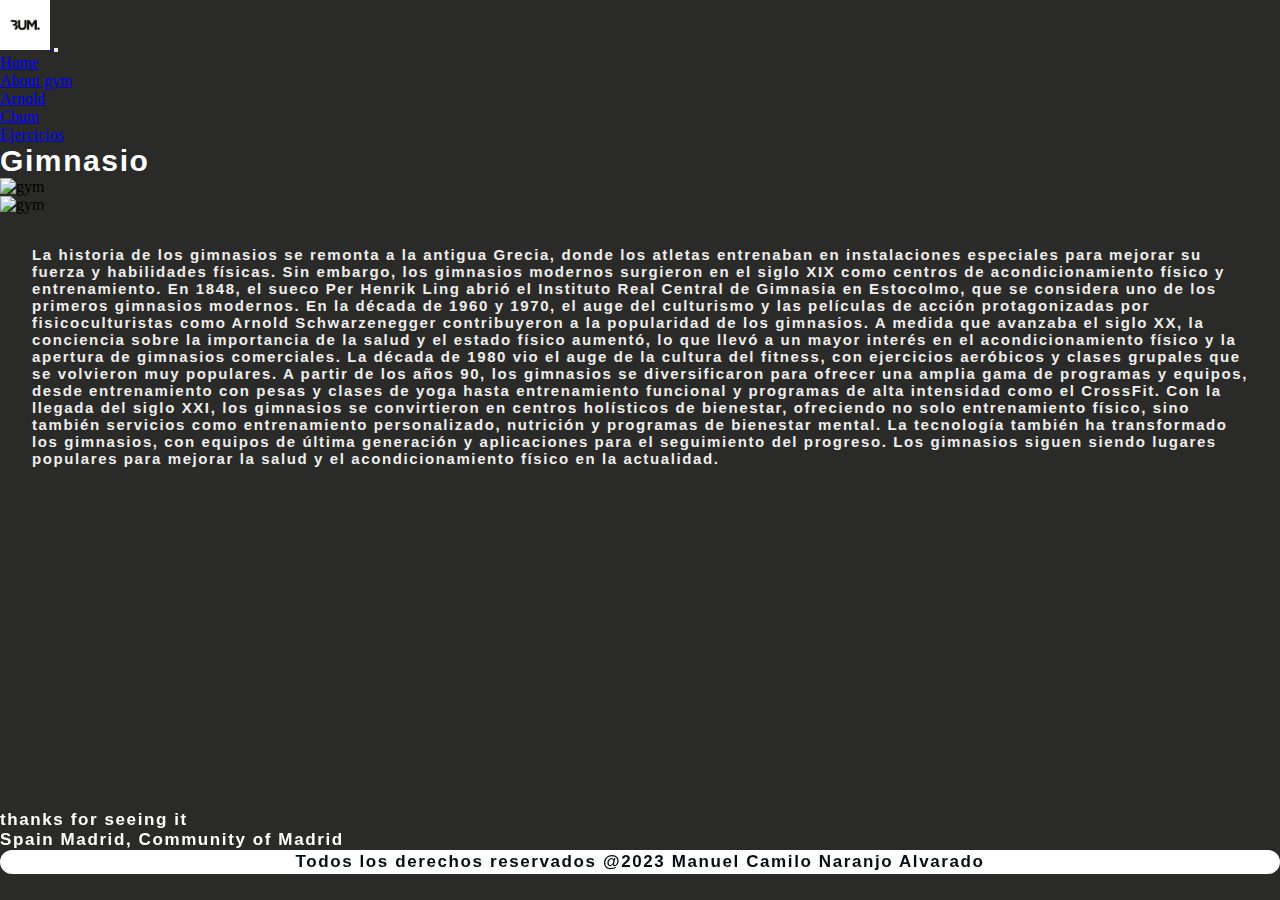
==== page/Aboutgym.html @ 14a76bef "Primer commit" ====
<!DOCTYPE html>
<html lang="en">

<head>
    <meta charset="UTF-8">
    <meta name="viewport" content="width=device-width, initial-scale=1.0">
    <title>About gym</title>
    <link rel="stylesheet" href="/Style.css">
    <link href="https://cdn.jsdelivr.net/npm/bootstrap@5.2.3/dist/css/bootstrap.min.css" rel="stylesheet"
        integrity="sha384-rbsA2VBKQhggwzxH7pPCaAqO46MgnOM80zW1RWuH61DGLwZJEdK2Kadq2F9CUG65" crossorigin="anonymous">
</head>

<body>
    <header>
        <nav class="navbar navbar-expand-lg bg-body-tertiary">
            <div class="container-fluid">
                <a href="/" >
                    <img  width="50" src="../img/Icono.jpg" alt="Icono me">
                </a>
              <button class="navbar-toggler" type="button" data-bs-toggle="collapse" data-bs-target="#navbarNav" aria-controls="navbarNav" aria-expanded="false" aria-label="Toggle navigation">
                <span class="navbar-toggler-icon"></span>
              </button>
              <div class="collapse navbar-collapse justify-content-center" id="navbarNav">
                <ul class="navbar-nav">
                  <li class="nav-item">
                    <a class="nav-link text-white"" aria-current="page" href="#">Home</a>
                  </li>
                  <li class="nav-item">
                    <a class="nav-link text-white" href="./Aboutgym.html">About gym</a>
                  </li>
                  <li class="nav-item">
                    <a class="nav-link text-white" href="/page/Arnold.html">Arnold</a>
                  </li>
                  <li class="nav-item">
                    <a class="nav-link text-white" href="/page/Cbum.html">Cbum</a>
                    </li>
                  <li class="nav-item">
                      <a class="nav-link text-white" href="/page/Ejercicios.html">Ejercicios</a>
                    </li>
                </ul>
              </div>
            </div>
          </nav>
        </header>
    <section>
        <div class="container-fluid h-full">
            <h1 class="title-generic-p text-center">Gimnasio</h1>
            <div class="row justify-content-center">
                <div class="col-sm-12 col-md-12 col-lg-4 col-xl-4 col-xxl-4">
                    <div class="row-cols-1 justify-content-center">
                        <div class="col-2">
                            <img  class="aboutgym" src="https://s3.amazonaws.com/arc-wordpress-client-uploads/infobae-wp/wp-content/uploads/2017/07/11105731/gym2.jpg"
                                width="500" alt="gym" />
                        </div>
                        <div class="col-2">
                            <img class="aboutgym" src="https://www.tiovivocreativo.com/wp-content/uploads/2019/04/Gimnasio.1800s.artofmanliness.jpg"
                                width="500" alt="gym" />
                        </div>
                    </div>
                </div>
                <div class="col-sm-12 col-md-12 col-lg-6 col-xl-6 col-xxl-6">
                    <p class="card-p-gym">
                        <span>
                            La historia de los gimnasios se remonta a la antigua Grecia, donde los atletas entrenaban en
                            instalaciones especiales para mejorar su fuerza y habilidades físicas. Sin embargo, los
                            gimnasios modernos surgieron en el siglo XIX como centros de acondicionamiento físico y
                            entrenamiento. En 1848, el sueco Per Henrik Ling abrió el Instituto Real Central de Gimnasia
                            en Estocolmo, que se considera uno de los primeros gimnasios modernos.

                            En la década de 1960 y 1970, el auge del culturismo y las películas de acción protagonizadas
                            por fisicoculturistas como Arnold Schwarzenegger contribuyeron a la popularidad de los
                            gimnasios. A medida que avanzaba el siglo XX, la conciencia sobre la importancia de la salud
                            y el estado físico aumentó, lo que llevó a un mayor interés en el acondicionamiento físico y
                            la apertura de gimnasios comerciales.

                            La década de 1980 vio el auge de la cultura del fitness, con ejercicios aeróbicos y clases
                            grupales que se volvieron muy populares. A partir de los años 90, los gimnasios se
                            diversificaron para ofrecer una amplia gama de programas y equipos, desde entrenamiento con
                            pesas y clases de yoga hasta entrenamiento funcional y programas de alta intensidad como el
                            CrossFit.

                            Con la llegada del siglo XXI, los gimnasios se convirtieron en centros holísticos de
                            bienestar, ofreciendo no solo entrenamiento físico, sino también servicios como
                            entrenamiento personalizado, nutrición y programas de bienestar mental. La tecnología
                            también ha transformado los gimnasios, con equipos de última generación y aplicaciones para
                            el seguimiento del progreso. Los gimnasios siguen siendo lugares populares para mejorar la
                            salud y el acondicionamiento físico en la actualidad.
                        </span>
                    </p>
                </div>
            </div>
        </div>
    </section>
    <footer>
        <div class="container-fluid">
            <div class="row justify-content-center">
                <div class="col-sm-8 col-md-8 col-lg-4 col-xl-4 col-xxl-4">
                    <p class="footer-p">
                        thanks for seeing it
                    </p>
                </div>
                <div class="col-sm-8 col-md-8 col-lg-4 col-xl-4 col-xxl-4">
                    <p class="footer-p">
                        Spain Madrid, Community of Madrid
                    </p>
                </div>
                <div class="col-12">
                    <div class="footer-fin">
                        <span class="footer-p-f">
                            Todos los derechos reservados @2023 Manuel Camilo Naranjo Alvarado
                            <span />
                    </div>
                </div>
            </div>

        </div>
    </footer>
    <script src="https://cdn.jsdelivr.net/npm/bootstrap@5.2.3/dist/js/bootstrap.bundle.min.js"
        integrity="sha384-kenU1KFdBIe4zVF0s0G1M5b4hcpxyD9F7jL+jjXkk+Q2h455rYXK/7HAuoJl+0I4"
        crossorigin="anonymous"></script>
</body>

</html>
---- Style.css ----
* {
    box-sizing: border-box;
    margin: 0;
    padding: 0;
}

body {
    background-color: rgb(42, 43, 40) !important;
}
.header {
    display: flex;
    justify-content: space-between;
    align-items: center;
    height: 85px;
    padding: 5px 10%;
}

.header .Icono {
    cursor: pointer;
}

.header .Icono img {
    height: 60px;
    width: auto;
    transition: all 0.3s;
}

.header .Icono img:hover {
    transform: scale(1.2);
}

.header .nav-links {
    list-style: none;
}

.header .nav-links li {
    display: inline-block;
    padding: 0 20px;
}

.header .nav-links li-hover {
    transform: scale(1.1);
}

.header .nav-links a {
    font-size: 700;
    color: #ffffff;
    text-decoration: none;
}

.header .nav-links li a:hover {
    color: black;
}

.contenedor {
    height: 700px;
    background-image: url(img/Background\ gym.avif);
    background-position: center;
    background-size: cover;
}
.container-gym {
    margin-top: 2rem;
    text-align: center;
    display: flex;
    flex-direction: column;
    flex-wrap: wrap;
    justify-content: center;
    align-self: center;
    align-items: center;
    align-content: center;
}
.box-img {
    margin-top: 4rem;
    width: 800px;
    display: flex;
    flex-direction: column;
    justify-content: start;
}
.box-text {
    width: 800px;
    padding: 2rem;
    margin: 2rem;
}
.card-p-gym {
    color: #F0EEED;
    margin: 1rem;
    padding: 1rem;
    font-weight: 700;
    font-family: 'Quicksand', sans-serif;
    font-family: 'Roboto', sans-serif;
    font-size: 15px;
    letter-spacing: 0.1rem;
}
.title-generic-p {
    font-weight: 600;
    font-family: 'Quicksand', sans-serif;
    font-family: 'Roboto', sans-serif;
    font-size: 30px;
    letter-spacing: 0.1rem;
    color: #FFFF;
}
.column {
    display: flex;
    flex-direction: row;
    justify-content: center;
}
.card-desportes {

    display: flex;
    flex-direction: column;
    justify-content: center;
    width: 400px;
    height: 400px;
    background-color: #F0EEED;
    border-radius: 1rem;
}
.card-title {
    font-weight: 900;
    font-family: 'Quicksand', sans-serif;
    font-family: 'Roboto', sans-serif;
    font-size: 18px;
    letter-spacing: 0.1rem;
}
.card-p {
    margin: 1rem;
    padding: 1rem;
    font-weight: 600;
    font-family: 'Quicksand', sans-serif;
    font-family: 'Roboto', sans-serif;
    font-size: 11px;
    letter-spacing: 0.1rem;
}

footer {
    width: 100%;
    top: 90%;
    position: fixed;
}
/* styles footer */
.container-footer {
    display: fle\x;
    flex-wrap: wrap;
    justify-content: center;
}

.footer-p {
    font-weight: 600;
    font-family: 'Quicksand', sans-serif;
    font-family: 'Roboto', sans-serif;
    font-size: 17px;
    letter-spacing: 0.1rem;
    color: #FFFF;
}

.footer-col-1 {
    width: auto;
    margin: 1rem;
    padding: 1rem;
}

.footer-fin {
    text-align: center;
    width: 100%;
    border: 2px solid #FFFF;
    border-radius: 2rem;
    background-color: #FFFF;
    box-shadow: #040D12;
}

.footer-p-f {
    font-weight: 700;
    font-family: 'Quicksand', sans-serif;
    font-family: 'Roboto', sans-serif;
    font-size: 17px;
    letter-spacing: 0.1rem;
    color: #040D12;
}
.btn {
    background-color: #1f1f1f;
    border: 0;
    border-radius: 5px;
    height: 30px;
    transition: .5s;
    width: 130px;
}
.btn-a {
    text-decoration: none;
    color: #F0EEED;
    font-weight: 500;
    font-family: 'Quicksand', sans-serif;
    font-family: 'Roboto', sans-serif;
    font-size: 10px;
    letter-spacing: 0.1rem;
}
@media (max-width: 575.98px) {
    .aboutgym {
        width: 358px;
        height: 250px;
    }
    footer {
        width: 100%;
        bottom: -10%;
        position: relative;
    }
}
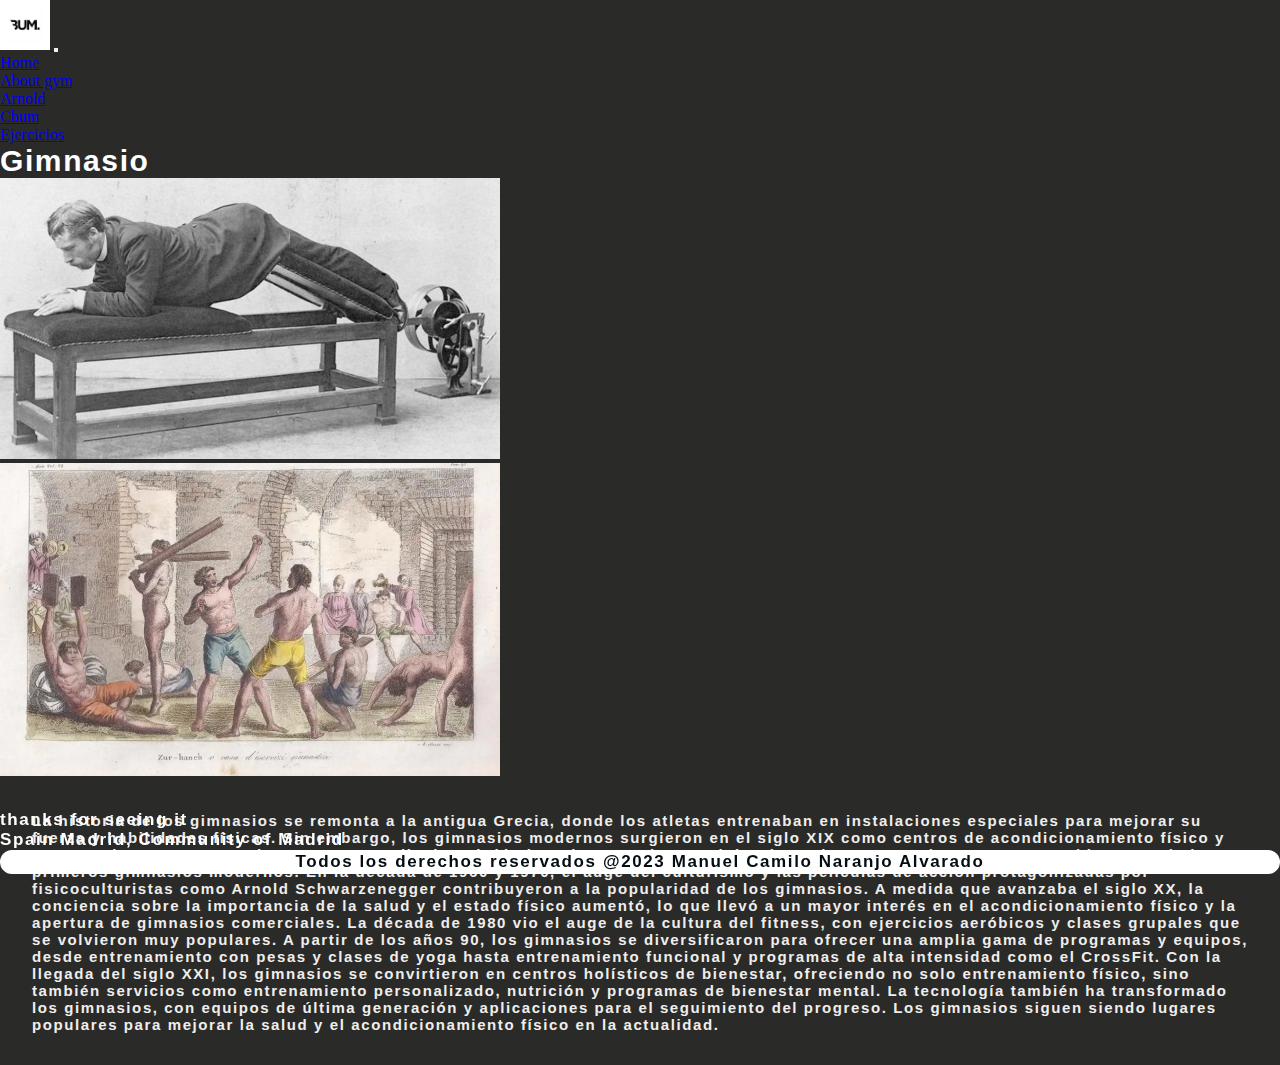
==== commit 74070813: "Ultimo Commit" ====
--- a/page/Aboutgym.html
+++ b/page/Aboutgym.html
@@ -4,18 +4,17 @@
 <head>
     <meta charset="UTF-8">
     <meta name="viewport" content="width=device-width, initial-scale=1.0">
-    <title>About gym</title>
-    <link rel="stylesheet" href="/Style.css">
+    <title>aboutgym</title>
+    <link rel="stylesheet" href="../css/main.css">
     <link href="https://cdn.jsdelivr.net/npm/bootstrap@5.2.3/dist/css/bootstrap.min.css" rel="stylesheet"
         integrity="sha384-rbsA2VBKQhggwzxH7pPCaAqO46MgnOM80zW1RWuH61DGLwZJEdK2Kadq2F9CUG65" crossorigin="anonymous">
 </head>
-
 <body>
     <header>
         <nav class="navbar navbar-expand-lg bg-body-tertiary">
             <div class="container-fluid">
                 <a href="/" >
-                    <img  width="50" src="../img/Icono.jpg" alt="Icono me">
+                    <img  width="50" src="../img/icono.webp" alt="Icono me">
                 </a>
               <button class="navbar-toggler" type="button" data-bs-toggle="collapse" data-bs-target="#navbarNav" aria-controls="navbarNav" aria-expanded="false" aria-label="Toggle navigation">
                 <span class="navbar-toggler-icon"></span>
@@ -23,19 +22,19 @@
               <div class="collapse navbar-collapse justify-content-center" id="navbarNav">
                 <ul class="navbar-nav">
                   <li class="nav-item">
-                    <a class="nav-link text-white"" aria-current="page" href="#">Home</a>
+                    <a class="nav-link text-white"" aria-current="page" href="/">Home</a>
                   </li>
                   <li class="nav-item">
-                    <a class="nav-link text-white" href="./Aboutgym.html">About gym</a>
+                    <a class="nav-link text-white" href="./aboutgym.html">About gym</a>
                   </li>
                   <li class="nav-item">
-                    <a class="nav-link text-white" href="/page/Arnold.html">Arnold</a>
+                    <a class="nav-link text-white" href="./arnold.html">Arnold</a>
                   </li>
                   <li class="nav-item">
-                    <a class="nav-link text-white" href="/page/Cbum.html">Cbum</a>
+                    <a class="nav-link text-white" href="./cbum.html">Cbum</a>
                     </li>
                   <li class="nav-item">
-                      <a class="nav-link text-white" href="/page/Ejercicios.html">Ejercicios</a>
+                      <a class="nav-link text-white" href="./ejercicios.html">Ejercicios</a>
                     </li>
                 </ul>
               </div>
@@ -49,11 +48,11 @@
                 <div class="col-sm-12 col-md-12 col-lg-4 col-xl-4 col-xxl-4">
                     <div class="row-cols-1 justify-content-center">
                         <div class="col-2">
-                            <img  class="aboutgym" src="https://s3.amazonaws.com/arc-wordpress-client-uploads/infobae-wp/wp-content/uploads/2017/07/11105731/gym2.jpg"
+                            <img  class="aboutgym" src="../img/gym1.webp"
                                 width="500" alt="gym" />
                         </div>
                         <div class="col-2">
-                            <img class="aboutgym" src="https://www.tiovivocreativo.com/wp-content/uploads/2019/04/Gimnasio.1800s.artofmanliness.jpg"
+                            <img class="aboutgym" src="../img/gym2.webp"
                                 width="500" alt="gym" />
                         </div>
                     </div>
@@ -108,11 +107,10 @@
                     <div class="footer-fin">
                         <span class="footer-p-f">
                             Todos los derechos reservados @2023 Manuel Camilo Naranjo Alvarado
-                            <span />
+                        <span />
                     </div>
                 </div>
             </div>
-
         </div>
     </footer>
     <script src="https://cdn.jsdelivr.net/npm/bootstrap@5.2.3/dist/js/bootstrap.bundle.min.js"
--- a/css/main.css
+++ b/css/main.css
@@ -0,0 +1,206 @@
+* {
+  box-sizing: border-box;
+  margin: 0;
+  padding: 0;
+}
+
+body {
+  background-color: rgb(42, 43, 40) !important;
+}
+
+.header {
+  display: flex;
+  justify-content: space-between;
+  align-items: center;
+  height: 85px;
+  padding: 5px 10%;
+}
+.header .icono {
+  cursor: pointer;
+  height: 60px;
+  width: auto;
+  transition: all 0.3s;
+}
+.header .icono:hover {
+  transform: scale(1.2);
+}
+.header .nav-links {
+  list-style: none;
+}
+.header .nav-links li {
+  display: inline-block;
+  padding: 0 20px;
+}
+.header .nav-links li-hover {
+  transform: scale(1.1);
+}
+.header .nav-links a {
+  font-size: 700;
+  color: #ffffff;
+  text-decoration: none;
+}
+.header .nav-links li a:hover {
+  color: black;
+}
+
+.contenedor {
+  height: 700px;
+  background-image: url(../img/background-gym.webp);
+  background-position: center;
+  background-size: cover;
+}
+
+.gym {
+  margin-top: 2rem;
+  text-align: center;
+  display: flex;
+  flex-direction: column;
+  flex-wrap: wrap;
+  justify-content: center;
+  align-self: center;
+  align-items: center;
+  align-content: center;
+}
+
+.box-img {
+  margin-top: 4rem;
+  width: 800px;
+  display: flex;
+  flex-direction: column;
+  justify-content: start;
+}
+
+.box-text {
+  width: 800px;
+  padding: 2rem;
+  margin: 2rem;
+}
+
+.card-p-gym {
+  color: #F0EEED;
+  margin: 1rem;
+  padding: 1rem;
+  font-weight: 700;
+  font-family: "Quicksand", sans-serif;
+  font-family: "Roboto", sans-serif;
+  font-size: 15px;
+  letter-spacing: 0.1rem;
+}
+
+.title-generic-p {
+  font-weight: 600;
+  font-family: "Quicksand", sans-serif;
+  font-family: "Roboto", sans-serif;
+  font-size: 30px;
+  letter-spacing: 0.1rem;
+  color: white;
+}
+
+.column {
+  display: flex;
+  flex-direction: row;
+  justify-content: center;
+}
+
+.card-desportes {
+  display: flex;
+  flex-direction: column;
+  justify-content: center;
+  width: 400px;
+  height: 400px;
+  background-color: #F0EEED;
+  border-radius: 1rem;
+}
+
+.card-title {
+  font-weight: 900;
+  font-family: "Quicksand", sans-serif;
+  font-family: "Roboto", sans-serif;
+  font-size: 18px;
+  letter-spacing: 0.1rem;
+}
+
+.card-p {
+  margin: 1rem;
+  padding: 1rem;
+  font-weight: 600;
+  font-family: "Quicksand", sans-serif;
+  font-family: "Roboto", sans-serif;
+  font-size: 11px;
+  letter-spacing: 0.1rem;
+}
+
+footer {
+  width: 100%;
+  top: 90%;
+  position: fixed;
+}
+footer .footer-p {
+  font-weight: 600;
+  font-family: "Quicksand", sans-serif;
+  font-family: "Roboto", sans-serif;
+  font-size: 17px;
+  letter-spacing: 0.1rem;
+  color: white;
+}
+footer .footer-col-1 {
+  width: auto;
+  margin: 1rem;
+  padding: 1rem;
+}
+footer .footer-fin {
+  text-align: center;
+  width: 100%;
+  border: 2px solid white;
+  border-radius: 2rem;
+  background-color: white;
+  box-shadow: #040D12;
+}
+footer .footer-p-f {
+  font-weight: 700;
+  font-family: "Quicksand", sans-serif;
+  font-family: "Roboto", sans-serif;
+  font-size: 17px;
+  letter-spacing: 0.1rem;
+  color: #040D12;
+}
+
+/* styles footer */
+.container-footer {
+  display: flex;
+  flex-wrap: wrap;
+  justify-content: center;
+}
+
+.btn {
+  background-color: #1f1f1f;
+  border: 0;
+  border-radius: 5px;
+  height: 30px;
+  transition: 0.5s;
+  width: 130px;
+}
+
+.btn-a {
+  text-decoration: none;
+  color: #F0EEED;
+  font-weight: 500;
+  font-family: "Quicksand", sans-serif;
+  font-family: "Roboto", sans-serif;
+  font-size: 10px;
+  letter-spacing: 0.1rem;
+}
+
+@media (max-width: 575.98px) {
+  .aboutgym {
+    width: 358px;
+    height: 250px;
+  }
+  footer {
+    width: 100%;
+    bottom: -10%;
+    position: relative;
+  }
+}
+
+/*# sourceMappingURL=main.css.map */
